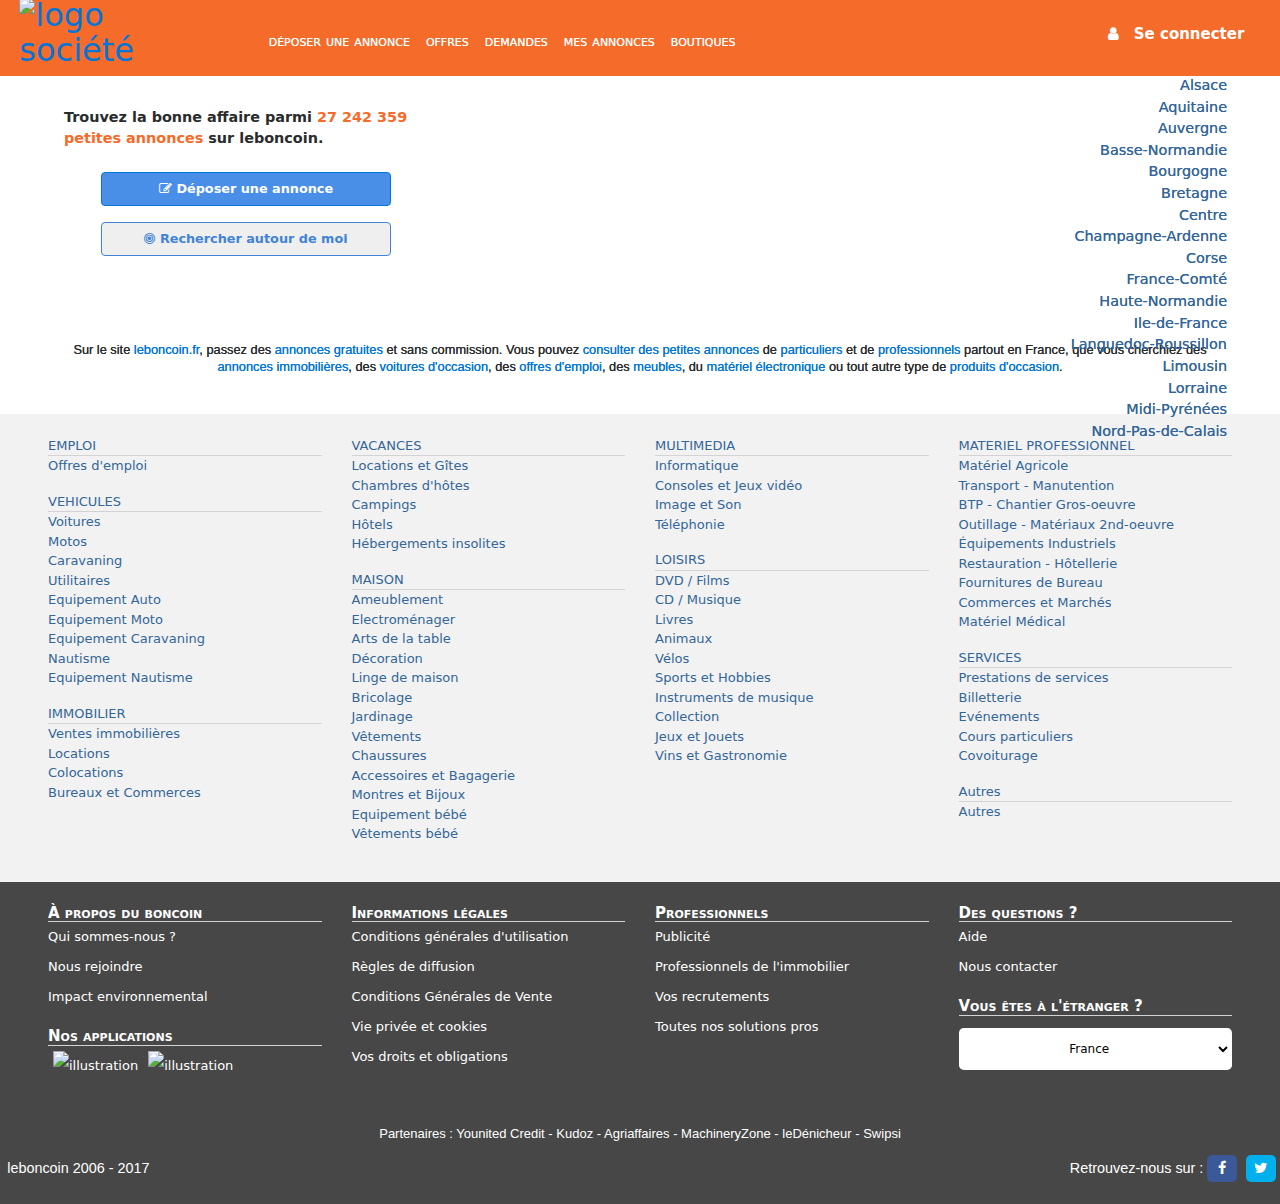
==== index.html @ 7ef9b8d6 "boiler plate" ====
<!doctype html>
<html class="no-js" lang="">
    <head>
        <meta charset="utf-8">
        <meta http-equiv="x-ua-compatible" content="ie=edge">
        <title>leboncoin, site de petites annonces gratuites</title>
        <meta name="description" content="">
        <meta name="viewport" content="width=device-width, initial-scale=1">
        <link rel="stylesheet" href="https://cdnjs.cloudflare.com/ajax/libs/font-awesome/4.7.0/css/font-awesome.min.css">
        <link rel="apple-touch-icon" href="apple-touch-icon.png">
        <link rel="icon" href="favicon.ico"> 
        <link rel="stylesheet" href="css/bootstrap.css">
        <link rel="stylesheet" href="css/normalize.css">
        <link rel="stylesheet" href="css/main.css">
        <script src="js/vendor/modernizr-2.8.3.min.js"></script>
    </head>
    <body>


    <!-- ecriture du header -->
    <header>
      <nav class="navbar navbar-toggleable-md navbar-light">

        <div class="row">
          <button class="navbar-toggler" type="button" data-toggle="collapse" data-target="#navbarTogglerDemo01" aria-controls="navbarTogglerDemo01" aria-expanded="false" aria-label="Toggle navigation">
            <span class="">MENU</span>
          </button>
          <a href="#" class="">
            <h1>
              <img src="img/logo.svg" alt="logo société">
            </h1>
          </a>
        </div>


        <div class="row collapse navbar-collapse" id="navbarTogglerDemo01">
          <ul class="col-lg-8 offset-lg-1 navbar-nav mr-auto mt-2 mt-lg-0">
            <li class="nav-item"><a class="nav-link" href="#">déposer une annonce</a></li>
            <li class="nav-item"><a class="nav-link" href="#">offres</a></li>
            <li class="nav-item"><a class="nav-link" href="#">demandes</a></li>
            <li class="nav-item"><a class="nav-link" href="#">mes annonces</a></li>
            <li class="nav-item"><a class="nav-link" href="#">boutiques</a></li>
          </ul>
          <form class="col-lg-2 offset-lg-0 form-inline my-2 my-lg-0">
            <button class="btn" type="submit">
              <i class="fa fa-user" aria-hidden="true"></i>
              Se connecter
            </button>
          </form>
        </div>

      </nav>
    </header>

    <!-- ecriture de la partie principale -->
    <main>
      <div class="row">
        <div class="col-md-6 col-lg-4">
          <p>Trouvez la bonne affaire parmi <span>27 242 359 petites annonces</span> sur leboncoin.</p>

          <button class="btn btn-primary" type="button" id="dropdownMenu2" data-toggle="dropdown" aria-haspopup="true" aria-expanded="false">
            <i class="hidden-sm-down fa fa-pencil-square-o" aria-hidden="true"></i>

            Déposer une annonce
          </button>

          <button class="btn btn-default" type="button" id="dropdownMenu2" data-toggle="dropdown" aria-haspopup="true" aria-expanded="false">
            <i class="hidden-sm-down fa fa-bullseye" aria-hidden="true"></i>

            Rechercher autour de moi
          </button>

        </div>

        <!-- carte de france  -->
        <div class="carte col-md-6 col-lg-6"">
          <map name="Map" id="Map">
            <area class="orange" onmouseover="document.images['immap'].src='img/map-npdc.png';" onmouseout="document.images['immap'].src='img/map.png';" alt="npdc"  href="www.google.fr" shape="poly" coords="197,37,207,36,212,42,223,40,225,42,224,44,230,46,235,49,245,50,248,51,255,48,265,48,267,52,280,52,275,44,275,40,275,36,269,36,262,38,262,37,253,27,250,27,248,25,245,18,237,15,231,12,230,12,228,3,226,1,199,8,197,15,200,27,199,32,197,35" />
            <area class="orange" onmouseover="document.images['immap'].src='img/map-pic.png';" onmouseout="document.images['immap'].src='img/map.png';" alt="pic"  href="#" shape="poly" coords="203,88,204,74,201,68,204,60,191,48,196,42,199,43,203,39,210,40,216,43,223,43,228,46,233,48,240,50,249,54,255,51,264,51,274,55,277,55,278,61,272,68,275,78,261,83,262,90,260,92,263,98,255,104,245,95,243,93,234,96,215,87"/>
          </map>
          <img name="immap" src="img/map.png" alt="" usemap="#Map"/>
        </div>
        <!-- fin carte de france  -->


      </div>


      <!-- bouton mobile régions -->
      <div class="dropup hidden-lg-up">
        <button class="btn btn-lg btn-default dropdown-toggle" type="button" id="dropdownMenu2" data-toggle="dropdown" aria-haspopup="true" aria-expanded="false">
          Choisissez une région
          <span class=" caret"></span>
        </button>
        <ul class="dropdown-menu" aria-labelledby="dropdownMenu2">
          <li><a href="">Alsace</a></li>
          <li><a href="">Aquitaine</a></li>
          <li><a href="">Auvergne</a></li>
          <li><a href="">Basse-Normandie</a></li>
          <li><a href="">Bourgogne</a></li>
          <li><a href="">Bretagne</a></li>
          <li><a href="">Centre</a></li>
          <li><a href="">Champagne-Ardenne</a></li>
          <li><a href="">Corse</a></li>
          <li><a href="">France-Comté</a></li>
          <li><a href="">Haute-Normandie</a></li>
          <li><a href="">Ile-de-France</a></li>
          <li><a href="">Languedoc-Roussillon</a></li>
          <li><a href="">Limousin</a></li>
          <li><a href="">Lorraine</a></li>
          <li><a href="">Midi-Pyrénées</a></li>
          <li><a href="">Nord-Pas-de-Calais</a></li>
          <li><a href="">Pays de la Loire</a></li>
          <li><a href="">Picardie</a></li>
          <li><a href="">Poitou-Charentes</a></li>
          <li><a href="">Provence-Alpes-Côte d'Azur</a></li>
          <li><a href="">Rhône-Alpes</a></li>
          <li><a href=""></a></li>
          <li><a href="">Guadeloupe</a></li>
          <li><a href="">Martinique</a></li>
          <li><a href="">Guyane</a></li>
          <li><a href="">Réunion</a></li>
        </ul>
      </div>
      <!-- fin bouton mobile régions -->

      <p> Sur le site
        <a href="#">leboncoin.fr</a>, passez des
        <a href="#">annonces gratuites</a> et sans commission. Vous pouvez
        <a href="#">consulter des petites annonces</a> de
        <a href="#"> particuliers</a> et de
        <a href="#"> professionnels </a> partout en France, que vous cherchiez des
        <a href="#">annonces immobilières</a>, des
        <a href="#">voitures d'occasion</a>, des
        <a href="#">offres d'emploi</a>, des
        <a href="#">meubles</a>, du
        <a href="#">matériel électronique</a> ou tout autre type de
        <a href="#">produits d'occasion</a>.
      </p>
    </main>


    <!-- ecriture de l'aside non visible sur les petits écrans  -->
    <aside class="row hidden-md-down">
      <ul class=" col-lg-4">
        <li><a href="">Alsace</a></li>
        <li><a href="">Aquitaine</a></li>
        <li><a href="">Auvergne</a></li>
        <li><a href="">Basse-Normandie</a></li>
        <li><a href="">Bourgogne</a></li>
        <li><a href="">Bretagne</a></li>
        <li><a href="">Centre</a></li>
        <li><a href="">Champagne-Ardenne</a></li>
        <li><a href="">Corse</a></li>
        <li><a href="">France-Comté</a></li>
        <li><a href="">Haute-Normandie</a></li>
        <li><a href="">Ile-de-France</a></li>
        <li><a href="">Languedoc-Roussillon</a></li>
        <li><a href="">Limousin</a></li>
        <li><a href="">Lorraine</a></li>
        <li><a href="">Midi-Pyrénées</a></li>
        <li><a href="">Nord-Pas-de-Calais</a></li>
        <li><a href="">Pays de la Loire</a></li>
        <li><a href="">Picardie</a></li>
        <li><a href="">Poitou-Charentes</a></li>
        <li><a href="">Provence-Alpes-Côte d'Azur</a></li>
        <li><a href="">Rhône-Alpes</a></li>
        <li><a href=""></a></li>
        <li><a href="">Guadeloupe</a></li>
        <li><a href="">Martinique</a></li>
        <li><a href="">Guyane</a></li>
        <li><a href="">Réunion</a></li>
      </ul>
    </aside>

    <footer>
      <div class="hidden-md-down row">
        <!-- 1ere colonne -->
        <div class="col-lg-3">
          EMPLOI
          <ul>
            <li><a href="">Offres d'emploi</a></li>
          </ul>
          VEHICULES
          <ul>
            <li><a href="">Voitures</a></li>
            <li><a href="">Motos</a></li>
            <li><a href="">Caravaning</a></li>
            <li><a href="">Utilitaires</a></li>
            <li><a href="">Equipement Auto</a></li>
            <li><a href="">Equipement Moto</a></li>
            <li><a href="">Equipement Caravaning</a></li>
            <li><a href="">Nautisme</a></li>
            <li><a href="">Equipement Nautisme</a></li>
          </ul>
          IMMOBILIER
          <ul>
            <li><a href="">Ventes immobilières</a></li>
            <li><a href="">Locations</a></li>
            <li><a href="">Colocations</a></li>
            <li><a href="">Bureaux et Commerces</a></li>
          </ul>
        </div>
        <!-- fin 1ere colonne -->


        <!-- 2eme colonne -->
        <div class="col-lg-3">
            VACANCES
            <ul>
              <li><a href="">Locations et Gîtes</a></li>
              <li><a href="">Chambres d'hôtes</a></li>
              <li><a href="">Campings</a></li>
              <li><a href="">Hôtels</a></li>
              <li><a href="">Hébergements insolites</a></li>
            </ul>
            MAISON
            <ul>
              <li><a href="">Ameublement</a></li>
              <li><a href="">Electroménager</a></li>
              <li><a href="">Arts de la table</a></li>
              <li><a href="">Décoration</a></li>
              <li><a href="">Linge de maison</a></li>
              <li><a href="">Bricolage</a></li>
              <li><a href="">Jardinage</a></li>
              <li><a href="">Vêtements</a></li>
              <li><a href="">Chaussures</a></li>
              <li><a href="">Accessoires et Bagagerie</a></li>
              <li><a href="">Montres et Bijoux</a></li>
              <li><a href="">Equipement bébé</a></li>
              <li><a href="">Vêtements bébé</a></li>
            </ul>
        </div>
        <!-- fin 2e colonne -->

        <!-- 3eme colonne -->
        <div class="col-lg-3">
            MULTIMEDIA
            <ul>
              <li><a href="">Informatique</a></li>
              <li><a href="">Consoles et Jeux vidéo</a></li>
              <li><a href="">Image et Son</a></li>
              <li><a href="">Téléphonie</a></li>
            </ul>
            LOISIRS
            <ul>
              <li><a href="">DVD / Films</a></li>
              <li><a href="">CD / Musique</a></li>
              <li><a href="">Livres</a></li>
              <li><a href="">Animaux</a></li>
              <li><a href="">Vélos</a></li>
              <li><a href="">Sports et Hobbies</a></li>
              <li><a href="">Instruments de musique</a></li>
              <li><a href="">Collection</a></li>
              <li><a href="">Jeux et Jouets</a></li>
              <li><a href="">Vins et Gastronomie</a></li>
            </ul>
        </div>
        <!-- fin 3e colonne -->

        <!-- 4e colonne -->
        <div class="col-lg-3">
            MATERIEL PROFESSIONNEL
            <ul>
              <li><a href="">Matériel Agricole</a></li>
              <li><a href="">Transport - Manutention</a></li>
              <li><a href="">BTP - Chantier Gros-oeuvre</a></li>
              <li><a href="">Outillage - Matériaux 2nd-oeuvre</a></li>
              <li><a href="">Équipements Industriels</a></li>
              <li><a href="">Restauration - Hôtellerie</a></li>
              <li><a href="">Fournitures de Bureau</a></li>
              <li><a href="">Commerces et Marchés</a></li>
              <li><a href="">Matériel Médical</a></li>
            </ul>
            SERVICES
            <ul>
              <li><a href="">Prestations de services</a></li>
              <li><a href="">Billetterie</a></li>
              <li><a href="">Evénements</a></li>
              <li><a href="">Cours particuliers</a></li>
              <li><a href="">Covoiturage</a></li>
            </ul>
            Autres
            <ul>
              <li><a href="">Autres</a></li>
            </ul>
        </div>
        <!-- fin 4e colonne -->

      </div>

      <div class="row hidden-md-down">

        <!-- 1ere colonne -->
        <div class="col-lg-3">
          <h3>À propos du boncoin</h3>
          <ul>
            <li><a href="">Qui sommes-nous ?</a></li>
            <li><a href="">Nous rejoindre</a></li>
            <li><a href="">Impact environnemental</a></li>
          </ul>
          <h3>Nos applications</h3>
          <ul class="liste-image-row">
            <li><a href=""><img src="img/download_on_app_store.png" alt="illustration"></a></li>
            <li><a href=""><img src="img/download_on_google_play.png" alt="illustration"></a></li>
          </ul>
        </div>
        <!-- fin 1ere colonne -->

        <!-- 2eme colonne -->
        <div class="col-lg-3">
            <h3>Informations légales</h3>
            <ul>
              <li><a href="">Conditions générales d'utilisation</a></li>
              <li><a href="">Règles de diffusion</a></li>
              <li><a href="">Conditions Générales de Vente</a></li>
              <li><a href="">Vie privée et cookies</a></li>
              <li><a href="">Vos droits et obligations</a></li>
            </ul>
        </div>
        <!-- fin 2e colonne -->

        <!-- 3eme colonne -->
        <div class="col-lg-3">
            <h3>Professionnels</h3>
            <ul>
              <li><a href="">Publicité</a></li>
              <li><a href="">Professionnels de l'immobilier</a></li>
              <li><a href="">Vos recrutements</a></li>
              <li><a href="">Toutes nos solutions pros</a></li>
            </ul>
        </div>
        <!-- fin 3e colonne -->

        <!-- 4e colonne -->
        <div class="col-lg-3">
            <h3>Des questions ?</h3>
            <ul>
              <li><a href="">Aide</a></li>
              <li><a href="">Nous contacter</a></li>
            </ul>
            <h3>Vous êtes à l'étranger ?</h3>
            <ul>
              <li>
                <select class="btn btn-lg btn-default" name="">
                  <option value="France">France</option>
                  <option value="Autre">Autre</option>
                </select>
              </li>
            </ul>
        </div>
        <!-- fin 4e colonne -->

      </div>

      <p class="hidden-md-down">Partenaires :
        <a href=""> Younited Credit</a> -
        <a href=""> Kudoz</a> -
        <a href=""> Agriaffaires</a> -
        <a href=""> MachineryZone</a> -
        <a href=""> leDénicheur</a> -
        <a href=""> Swipsi</a>
      </p>

      <p>
        <span>
          leboncoin 2006 - 2017
        </span>
        <span>
          <span class="hidden-md-down">          Retrouvez-nous sur :</span>
          <a href="">
            <i class="fa fa-facebook" aria-hidden="true"></i>
          </a>
          <a href="">
            <i class="fa fa-twitter" aria-hidden="true"></i>
          </a>
        </span>
      </p>

    </footer>

        <script src="https://ajax.googleapis.com/ajax/libs/jquery/1.12.4/jquery.min.js"></script>
        <script src="js/main.js"></script>
        <script src="js/bootstrap.js"></script>
    </body>
</html>
---- css/main.css ----
/*=================mise en page générale==================*/


p {
  /*font-size: 13px;*/
  font-family: sans-serif;
}

/*=================mise en page du header==================*/



nav {
  background-color: rgb(245,107,42)!important;
  flex-flow: row;
  height: auto;
}

H1 > img {
  width: 150px;
  margin: -10px auto auto -20%;
}

H1 {
  margin: 0;
}

header > nav > div > a {
  margin: auto;
}

.navbar button {
  padding: 0px 10px;
  margin: 8px 10px;
  font-weight: bolder;
  color: rgb(245,107,42)!important;
  font-size: 15px;
  height: 40px;
  background-color: white;
}

.btn-primary {
  background-color: rgb(73,143,232);

}

/*=================mise en page de main==================*/

main {
  width: 90%;
  margin: auto;
}

/*premiere rubrique*/


main > div:first-child > div > p {
  /*font-weight: bold;*/
  text-align: center;
  font-size: 0.9em;
  font-family: apple-system, system-ui, BlinkMacSystemFont, "Segoe UI", Roboto, "Helvetica Neue", Arial, sans-serif;
  font-weight: bolder;
  line-height: 1.5;
  margin: 1em auto;
  /*letter-spacing: -0.5px;*/
}

main > div:first-child > div > p span {
  color:rgb(245,107,42);
}

main > div:first-child div {
  display: flex;
  flex-flow: column;
  margin: auto;
}

main > div:first-child button {
  font-size: 0.8em;
  width: 290px;
  font-weight: bold;
  text-align: center;
  margin: 8px auto;
}
main > div:first-child button:last-of-type {
  color: #4183d7;
  border: 1px solid #4183d7;
}

main > div:first-child button:last-of-type:hover {
  background-color :#d9e6f7
}



/*rubrique carte de france*/

main .carte {
  text-align: center;
}

main .carte map, main .carte > img {
  width: 100%;
  margin: 0.7em auto;
  max-width: 410px;
}




/*rubrique bouton mobile régions */


main > div:nth-of-type(2) > button {
  width: 100%;
  margin: 1.2em auto;
  color: black;
  background-color: white;
  border: 1px solid lightgray;
  text-align: left;
}

main > div:nth-of-type(2) > button:focus {
  box-shadow: none;
  border: 1px solid rgb(245,107,42);
}

main > div:nth-of-type(2) > ul {
  margin: 0 0 -25px 0!important;
  width: 100%;
  height: 250px;
  overflow-y: scroll;
  font-size: 14px;
}

main > div:nth-of-type(2) > ul li {
  font-size: 18px;
  /*line-height :30px;*/
  margin: 0;
  font-weight: bold;
  width: 100%!important;
  overflow: hidden;
}

main > div:nth-of-type(2) > ul li a {
  color: black;
  padding: 5px 100px 5px 0;
  /*width: 100%!important; pb que je ne comprends pas >>>>>> pourquoi ne prend-il pas cette déclaration ? */
}

main > div:nth-of-type(2) > ul li:hover, main > div:nth-of-type(3) > ul li:hover a  {
  text-decoration: none;
  background-color: rgb(245,107,42);
  color: white;
}


/*rubrique liste avant footer  */

main > p {
  text-align: center;
  font-size: 0.8em;
  /*color: black;*/
  text-shadow: 0 0.2px 0.2px;
  line-height: 17px;
}



/*=================mise en page de footer==================*/

footer * {
  background-color: rgb(71,71,71);
  margin-bottom: 0;
}

footer > p:last-child {
  font-size: 0.9em;
  color: white;
  height: 60px;
  width: 100%;
  display: flex;
  justify-content: space-between;
}

footer > p:last-child > span {
  margin: 1em 0 auto 0.5em;
}

footer > p:last-child span a i {
  color: white;
  margin-top: -10px;
  border-radius: 5px;
  width: 30px;
  height: 27.5px;
  padding-top: 6px;
  margin-right: 0.3em;
  text-align: center;
}

footer > p:last-child span a:hover i {
  transform: scale(1.14);
  transition: 0.4s;
}

/*pour icone facebook*/
footer > p:last-child span a .fa-facebook {
  background-color: rgb(59,89,152);
}

/*pour icone twitter */


footer > p:last-child span a .fa-twitter {
  background-color: rgb(0,176,237);
}

/*==================
MISE EN PAGE TABLET
==================*/


@media (min-width:768px) {

  /*=================mise en page du header==================*/


  /*=================mise en page du main ==================*/

  /*premiere rubrique*/

  main > div:first-child > div:first-child {
    margin-top: 1em;
  }

  main > div:first-child > div:first-child p {
    text-align: left;
  }

}

/*==================
MISE EN PAGE LAPTOP
==================*/


@media (min-width:970px) {

  /*=================mise en page du header==================*/

  header > nav > div > a img {
    margin-left: 10%;
  }

  header > nav div:nth-child(2) {
    margin: 0!important;
  }

  header > nav div:nth-child(2) > ul {
    font-variant-caps: small-caps;
  }


  .navbar-light .navbar-nav .nav-link {
    margin-top: 5px;
    color: white;
    text-shadow: 0 0.4px 0.2px;
  }

  .navbar-light .navbar-nav .nav-link:hover {
    color: white;
    text-decoration: underline;
    padding-bottom: 0;
    /*border: 1px solid red:*/
  }

  header > nav div:nth-child(2) form button {
    background-color: inherit;
    color: white!important;
    /*border: 1px solid red;*/
    height: 150%;
    margin: -15px 0 0 0;
    border-radius: 0;
  }


  header > nav div:nth-child(2) form button i {
    margin-right: 10px;
  }


  header > nav div:nth-child(2) form button:hover {
    background-color: white;
    color: rgb(245,107,42)!important;
    transition: 0.4s;
  }


  /*=================mise en page du main==================*/
  main > p {
    margin: 6em auto 3em auto;
  }
  main > div:first-child div {
  margin: 0;
  }

  /*=================mise en page du aside==================*/


  aside > ul {
    text-align: right;
    top: 75px;
    position: absolute!important;
    font-size: 0.9em;
    text-shadow: 0 0.3px 0.2px;
    right: 38px;
    list-style-type: none;
  }

  aside ul li a {
    color: #369;
  }

  aside ul li a:hover {
    text-decoration: none;
    color: rgb(245,107,42);
  }


    /*=================mise en page du footer==================*/

  footer > p:first-of-type, footer >p:first-of-type a {
    /*width: 100%;*/
    text-align: center;
    color: white;
  }

  footer > div:first-child {
    padding: 1.4em 3em;
  }

  footer > div:first-child, footer >div:first-child * {
    background-color: rgb(242,242,242);
    color: #369;
  }

  footer >div:nth-child(2) * {
    color: white;
  }

  footer >div:nth-child(2) {
    padding: 1.4em 3em;
  }

  footer .liste-image-row {
    display: flex;
  }

  footer .liste-image-row img {
    width: 100%;
    max-width: 100px;
    margin: 5px;
  }

  footer >div:nth-child(2) h3 {
    font-size: 15px;
    font-variant-caps: small-caps;
    font-weight: bold;
  }

  footer >div:nth-child(2) li {
    line-height: 30px;
  }

  footer > div *, footer > p  {
    font-size: 13px;
    list-style: none;
  }

  footer > div ul {
    padding: 0 0 16px 0;
    border-top: 1px solid lightgray;

  }


  footer > div ul li select, footer > div ul li select * {
    width: 100%;
    margin-top: 1em;
    color: black!important;
    font-size: 12px!important;
    background-color: white;
  }
}
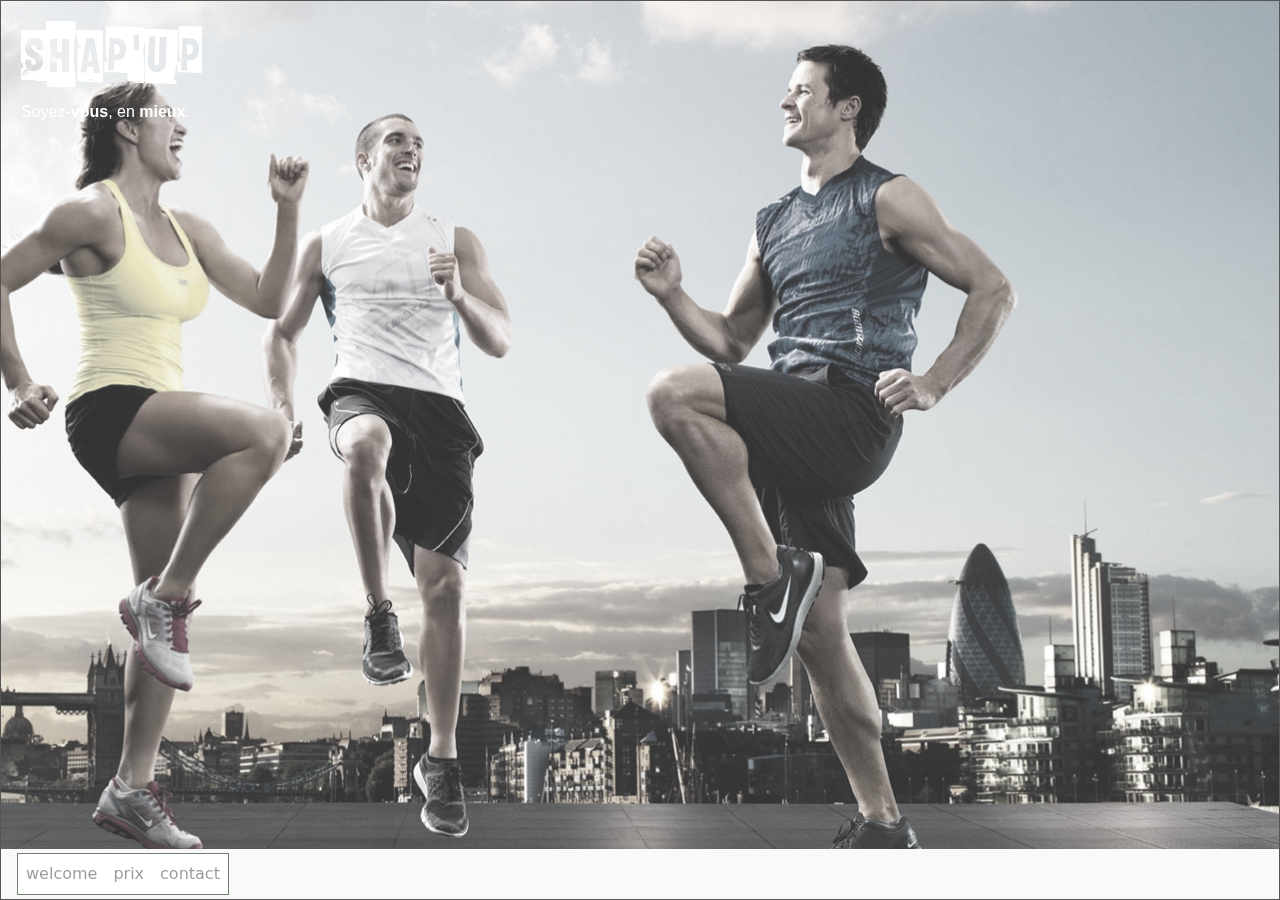
==== commit bca10a4d: "started to stylizing the homepage" ====
--- a/index.html
+++ b/index.html
@@ -3,15 +3,15 @@
     <head>
         <meta charset="utf-8">
         <meta http-equiv="x-ua-compatible" content="ie=edge">
-        <title>leboncoin, site de petites annonces gratuites</title>
+        <title>Shap'up | soyez vous, en mieux.</title>
         <meta name="description" content="">
         <meta name="viewport" content="width=device-width, initial-scale=1">
         <link rel="stylesheet" href="https://cdnjs.cloudflare.com/ajax/libs/font-awesome/4.7.0/css/font-awesome.min.css">
         <link rel="apple-touch-icon" href="apple-touch-icon.png">
-        <link rel="icon" href="favicon.ico"> 
+        <link rel="icon" href="favicon.ico">
         <link rel="stylesheet" href="css/bootstrap.css">
         <link rel="stylesheet" href="css/normalize.css">
-        <link rel="stylesheet" href="css/main.css">
+        <link rel="stylesheet" href="css/homepage.css">
         <script src="js/vendor/modernizr-2.8.3.min.js"></script>
     </head>
     <body>
@@ -19,365 +19,24 @@
 
     <!-- ecriture du header -->
     <header>
-      <nav class="navbar navbar-toggleable-md navbar-light">
+      <h1>Shap'up</h1>
+      <h2>Soyez-<strong>vous</strong>, en <strong>mieux</strong>.</h2>
 
-        <div class="row">
-          <button class="navbar-toggler" type="button" data-toggle="collapse" data-target="#navbarTogglerDemo01" aria-controls="navbarTogglerDemo01" aria-expanded="false" aria-label="Toggle navigation">
-            <span class="">MENU</span>
-          </button>
-          <a href="#" class="">
-            <h1>
-              <img src="img/logo.svg" alt="logo société">
-            </h1>
-          </a>
+      <nav class="navbar navbar-toggleable-sm navbar-light bg-faded">
+        <button class="navbar-toggler navbar-toggler-right" type="button" data-toggle="collapse" data-target="#navbarNavAltMarkup" aria-controls="navbarNavAltMarkup" aria-expanded="false" aria-label="Toggle navigation">
+          <i class="fa fa-caret-down" aria-hidden="true"></i></a>
+          <!-- <span class="navbar-toggler-icon"></span> -->
+        </button>
+        <div class="collapse navbar-collapse" id="navbarNavAltMarkup">
+          <div class="navbar-nav mr-auto">
+            <a class="nav-item nav-link" href="#">welcome</a>
+            <a class="nav-item nav-link" href="#">prix</a>
+            <a class="nav-item nav-link" href="#">contact</a>
+          </div>
         </div>
+      </nav>
 
-
-        <div class="row collapse navbar-collapse" id="navbarTogglerDemo01">
-          <ul class="col-lg-8 offset-lg-1 navbar-nav mr-auto mt-2 mt-lg-0">
-            <li class="nav-item"><a class="nav-link" href="#">déposer une annonce</a></li>
-            <li class="nav-item"><a class="nav-link" href="#">offres</a></li>
-            <li class="nav-item"><a class="nav-link" href="#">demandes</a></li>
-            <li class="nav-item"><a class="nav-link" href="#">mes annonces</a></li>
-            <li class="nav-item"><a class="nav-link" href="#">boutiques</a></li>
-          </ul>
-          <form class="col-lg-2 offset-lg-0 form-inline my-2 my-lg-0">
-            <button class="btn" type="submit">
-              <i class="fa fa-user" aria-hidden="true"></i>
-              Se connecter
-            </button>
-          </form>
-        </div>
-
-      </nav>
     </header>
-
-    <!-- ecriture de la partie principale -->
-    <main>
-      <div class="row">
-        <div class="col-md-6 col-lg-4">
-          <p>Trouvez la bonne affaire parmi <span>27 242 359 petites annonces</span> sur leboncoin.</p>
-
-          <button class="btn btn-primary" type="button" id="dropdownMenu2" data-toggle="dropdown" aria-haspopup="true" aria-expanded="false">
-            <i class="hidden-sm-down fa fa-pencil-square-o" aria-hidden="true"></i>
-
-            Déposer une annonce
-          </button>
-
-          <button class="btn btn-default" type="button" id="dropdownMenu2" data-toggle="dropdown" aria-haspopup="true" aria-expanded="false">
-            <i class="hidden-sm-down fa fa-bullseye" aria-hidden="true"></i>
-
-            Rechercher autour de moi
-          </button>
-
-        </div>
-
-        <!-- carte de france  -->
-        <div class="carte col-md-6 col-lg-6"">
-          <map name="Map" id="Map">
-            <area class="orange" onmouseover="document.images['immap'].src='img/map-npdc.png';" onmouseout="document.images['immap'].src='img/map.png';" alt="npdc"  href="www.google.fr" shape="poly" coords="197,37,207,36,212,42,223,40,225,42,224,44,230,46,235,49,245,50,248,51,255,48,265,48,267,52,280,52,275,44,275,40,275,36,269,36,262,38,262,37,253,27,250,27,248,25,245,18,237,15,231,12,230,12,228,3,226,1,199,8,197,15,200,27,199,32,197,35" />
-            <area class="orange" onmouseover="document.images['immap'].src='img/map-pic.png';" onmouseout="document.images['immap'].src='img/map.png';" alt="pic"  href="#" shape="poly" coords="203,88,204,74,201,68,204,60,191,48,196,42,199,43,203,39,210,40,216,43,223,43,228,46,233,48,240,50,249,54,255,51,264,51,274,55,277,55,278,61,272,68,275,78,261,83,262,90,260,92,263,98,255,104,245,95,243,93,234,96,215,87"/>
-          </map>
-          <img name="immap" src="img/map.png" alt="" usemap="#Map"/>
-        </div>
-        <!-- fin carte de france  -->
-
-
-      </div>
-
-
-      <!-- bouton mobile régions -->
-      <div class="dropup hidden-lg-up">
-        <button class="btn btn-lg btn-default dropdown-toggle" type="button" id="dropdownMenu2" data-toggle="dropdown" aria-haspopup="true" aria-expanded="false">
-          Choisissez une région
-          <span class=" caret"></span>
-        </button>
-        <ul class="dropdown-menu" aria-labelledby="dropdownMenu2">
-          <li><a href="">Alsace</a></li>
-          <li><a href="">Aquitaine</a></li>
-          <li><a href="">Auvergne</a></li>
-          <li><a href="">Basse-Normandie</a></li>
-          <li><a href="">Bourgogne</a></li>
-          <li><a href="">Bretagne</a></li>
-          <li><a href="">Centre</a></li>
-          <li><a href="">Champagne-Ardenne</a></li>
-          <li><a href="">Corse</a></li>
-          <li><a href="">France-Comté</a></li>
-          <li><a href="">Haute-Normandie</a></li>
-          <li><a href="">Ile-de-France</a></li>
-          <li><a href="">Languedoc-Roussillon</a></li>
-          <li><a href="">Limousin</a></li>
-          <li><a href="">Lorraine</a></li>
-          <li><a href="">Midi-Pyrénées</a></li>
-          <li><a href="">Nord-Pas-de-Calais</a></li>
-          <li><a href="">Pays de la Loire</a></li>
-          <li><a href="">Picardie</a></li>
-          <li><a href="">Poitou-Charentes</a></li>
-          <li><a href="">Provence-Alpes-Côte d'Azur</a></li>
-          <li><a href="">Rhône-Alpes</a></li>
-          <li><a href=""></a></li>
-          <li><a href="">Guadeloupe</a></li>
-          <li><a href="">Martinique</a></li>
-          <li><a href="">Guyane</a></li>
-          <li><a href="">Réunion</a></li>
-        </ul>
-      </div>
-      <!-- fin bouton mobile régions -->
-
-      <p> Sur le site
-        <a href="#">leboncoin.fr</a>, passez des
-        <a href="#">annonces gratuites</a> et sans commission. Vous pouvez
-        <a href="#">consulter des petites annonces</a> de
-        <a href="#"> particuliers</a> et de
-        <a href="#"> professionnels </a> partout en France, que vous cherchiez des
-        <a href="#">annonces immobilières</a>, des
-        <a href="#">voitures d'occasion</a>, des
-        <a href="#">offres d'emploi</a>, des
-        <a href="#">meubles</a>, du
-        <a href="#">matériel électronique</a> ou tout autre type de
-        <a href="#">produits d'occasion</a>.
-      </p>
-    </main>
-
-
-    <!-- ecriture de l'aside non visible sur les petits écrans  -->
-    <aside class="row hidden-md-down">
-      <ul class=" col-lg-4">
-        <li><a href="">Alsace</a></li>
-        <li><a href="">Aquitaine</a></li>
-        <li><a href="">Auvergne</a></li>
-        <li><a href="">Basse-Normandie</a></li>
-        <li><a href="">Bourgogne</a></li>
-        <li><a href="">Bretagne</a></li>
-        <li><a href="">Centre</a></li>
-        <li><a href="">Champagne-Ardenne</a></li>
-        <li><a href="">Corse</a></li>
-        <li><a href="">France-Comté</a></li>
-        <li><a href="">Haute-Normandie</a></li>
-        <li><a href="">Ile-de-France</a></li>
-        <li><a href="">Languedoc-Roussillon</a></li>
-        <li><a href="">Limousin</a></li>
-        <li><a href="">Lorraine</a></li>
-        <li><a href="">Midi-Pyrénées</a></li>
-        <li><a href="">Nord-Pas-de-Calais</a></li>
-        <li><a href="">Pays de la Loire</a></li>
-        <li><a href="">Picardie</a></li>
-        <li><a href="">Poitou-Charentes</a></li>
-        <li><a href="">Provence-Alpes-Côte d'Azur</a></li>
-        <li><a href="">Rhône-Alpes</a></li>
-        <li><a href=""></a></li>
-        <li><a href="">Guadeloupe</a></li>
-        <li><a href="">Martinique</a></li>
-        <li><a href="">Guyane</a></li>
-        <li><a href="">Réunion</a></li>
-      </ul>
-    </aside>
-
-    <footer>
-      <div class="hidden-md-down row">
-        <!-- 1ere colonne -->
-        <div class="col-lg-3">
-          EMPLOI
-          <ul>
-            <li><a href="">Offres d'emploi</a></li>
-          </ul>
-          VEHICULES
-          <ul>
-            <li><a href="">Voitures</a></li>
-            <li><a href="">Motos</a></li>
-            <li><a href="">Caravaning</a></li>
-            <li><a href="">Utilitaires</a></li>
-            <li><a href="">Equipement Auto</a></li>
-            <li><a href="">Equipement Moto</a></li>
-            <li><a href="">Equipement Caravaning</a></li>
-            <li><a href="">Nautisme</a></li>
-            <li><a href="">Equipement Nautisme</a></li>
-          </ul>
-          IMMOBILIER
-          <ul>
-            <li><a href="">Ventes immobilières</a></li>
-            <li><a href="">Locations</a></li>
-            <li><a href="">Colocations</a></li>
-            <li><a href="">Bureaux et Commerces</a></li>
-          </ul>
-        </div>
-        <!-- fin 1ere colonne -->
-
-
-        <!-- 2eme colonne -->
-        <div class="col-lg-3">
-            VACANCES
-            <ul>
-              <li><a href="">Locations et Gîtes</a></li>
-              <li><a href="">Chambres d'hôtes</a></li>
-              <li><a href="">Campings</a></li>
-              <li><a href="">Hôtels</a></li>
-              <li><a href="">Hébergements insolites</a></li>
-            </ul>
-            MAISON
-            <ul>
-              <li><a href="">Ameublement</a></li>
-              <li><a href="">Electroménager</a></li>
-              <li><a href="">Arts de la table</a></li>
-              <li><a href="">Décoration</a></li>
-              <li><a href="">Linge de maison</a></li>
-              <li><a href="">Bricolage</a></li>
-              <li><a href="">Jardinage</a></li>
-              <li><a href="">Vêtements</a></li>
-              <li><a href="">Chaussures</a></li>
-              <li><a href="">Accessoires et Bagagerie</a></li>
-              <li><a href="">Montres et Bijoux</a></li>
-              <li><a href="">Equipement bébé</a></li>
-              <li><a href="">Vêtements bébé</a></li>
-            </ul>
-        </div>
-        <!-- fin 2e colonne -->
-
-        <!-- 3eme colonne -->
-        <div class="col-lg-3">
-            MULTIMEDIA
-            <ul>
-              <li><a href="">Informatique</a></li>
-              <li><a href="">Consoles et Jeux vidéo</a></li>
-              <li><a href="">Image et Son</a></li>
-              <li><a href="">Téléphonie</a></li>
-            </ul>
-            LOISIRS
-            <ul>
-              <li><a href="">DVD / Films</a></li>
-              <li><a href="">CD / Musique</a></li>
-              <li><a href="">Livres</a></li>
-              <li><a href="">Animaux</a></li>
-              <li><a href="">Vélos</a></li>
-              <li><a href="">Sports et Hobbies</a></li>
-              <li><a href="">Instruments de musique</a></li>
-              <li><a href="">Collection</a></li>
-              <li><a href="">Jeux et Jouets</a></li>
-              <li><a href="">Vins et Gastronomie</a></li>
-            </ul>
-        </div>
-        <!-- fin 3e colonne -->
-
-        <!-- 4e colonne -->
-        <div class="col-lg-3">
-            MATERIEL PROFESSIONNEL
-            <ul>
-              <li><a href="">Matériel Agricole</a></li>
-              <li><a href="">Transport - Manutention</a></li>
-              <li><a href="">BTP - Chantier Gros-oeuvre</a></li>
-              <li><a href="">Outillage - Matériaux 2nd-oeuvre</a></li>
-              <li><a href="">Équipements Industriels</a></li>
-              <li><a href="">Restauration - Hôtellerie</a></li>
-              <li><a href="">Fournitures de Bureau</a></li>
-              <li><a href="">Commerces et Marchés</a></li>
-              <li><a href="">Matériel Médical</a></li>
-            </ul>
-            SERVICES
-            <ul>
-              <li><a href="">Prestations de services</a></li>
-              <li><a href="">Billetterie</a></li>
-              <li><a href="">Evénements</a></li>
-              <li><a href="">Cours particuliers</a></li>
-              <li><a href="">Covoiturage</a></li>
-            </ul>
-            Autres
-            <ul>
-              <li><a href="">Autres</a></li>
-            </ul>
-        </div>
-        <!-- fin 4e colonne -->
-
-      </div>
-
-      <div class="row hidden-md-down">
-
-        <!-- 1ere colonne -->
-        <div class="col-lg-3">
-          <h3>À propos du boncoin</h3>
-          <ul>
-            <li><a href="">Qui sommes-nous ?</a></li>
-            <li><a href="">Nous rejoindre</a></li>
-            <li><a href="">Impact environnemental</a></li>
-          </ul>
-          <h3>Nos applications</h3>
-          <ul class="liste-image-row">
-            <li><a href=""><img src="img/download_on_app_store.png" alt="illustration"></a></li>
-            <li><a href=""><img src="img/download_on_google_play.png" alt="illustration"></a></li>
-          </ul>
-        </div>
-        <!-- fin 1ere colonne -->
-
-        <!-- 2eme colonne -->
-        <div class="col-lg-3">
-            <h3>Informations légales</h3>
-            <ul>
-              <li><a href="">Conditions générales d'utilisation</a></li>
-              <li><a href="">Règles de diffusion</a></li>
-              <li><a href="">Conditions Générales de Vente</a></li>
-              <li><a href="">Vie privée et cookies</a></li>
-              <li><a href="">Vos droits et obligations</a></li>
-            </ul>
-        </div>
-        <!-- fin 2e colonne -->
-
-        <!-- 3eme colonne -->
-        <div class="col-lg-3">
-            <h3>Professionnels</h3>
-            <ul>
-              <li><a href="">Publicité</a></li>
-              <li><a href="">Professionnels de l'immobilier</a></li>
-              <li><a href="">Vos recrutements</a></li>
-              <li><a href="">Toutes nos solutions pros</a></li>
-            </ul>
-        </div>
-        <!-- fin 3e colonne -->
-
-        <!-- 4e colonne -->
-        <div class="col-lg-3">
-            <h3>Des questions ?</h3>
-            <ul>
-              <li><a href="">Aide</a></li>
-              <li><a href="">Nous contacter</a></li>
-            </ul>
-            <h3>Vous êtes à l'étranger ?</h3>
-            <ul>
-              <li>
-                <select class="btn btn-lg btn-default" name="">
-                  <option value="France">France</option>
-                  <option value="Autre">Autre</option>
-                </select>
-              </li>
-            </ul>
-        </div>
-        <!-- fin 4e colonne -->
-
-      </div>
-
-      <p class="hidden-md-down">Partenaires :
-        <a href=""> Younited Credit</a> -
-        <a href=""> Kudoz</a> -
-        <a href=""> Agriaffaires</a> -
-        <a href=""> MachineryZone</a> -
-        <a href=""> leDénicheur</a> -
-        <a href=""> Swipsi</a>
-      </p>
-
-      <p>
-        <span>
-          leboncoin 2006 - 2017
-        </span>
-        <span>
-          <span class="hidden-md-down">          Retrouvez-nous sur :</span>
-          <a href="">
-            <i class="fa fa-facebook" aria-hidden="true"></i>
-          </a>
-          <a href="">
-            <i class="fa fa-twitter" aria-hidden="true"></i>
-          </a>
-        </span>
-      </p>
-
-    </footer>
 
         <script src="https://ajax.googleapis.com/ajax/libs/jquery/1.12.4/jquery.min.js"></script>
         <script src="js/main.js"></script>
--- a/css/homepage.css
+++ b/css/homepage.css
@@ -0,0 +1,164 @@
+
+/*=================mise en page générale==================*/
+
+@font-face {
+  font-family: 'shapup';
+  src: url('../font/Slave.ttf');
+  font-weight: normal;
+  font-style: normal;
+}
+
+body {
+  margin-top: 0;
+}
+
+/*=================mise en page du header==================*/
+
+header {
+  border: 1px solid; /* pour supprimer les marges*/
+  background-image: url(../img/bg2.jpg);
+  background-size: cover;
+  background-repeat: no-repeat;
+  -webkit-filter: grayscale(80%) opacity(80%); /* Safari 6.0 - 9.0 */
+  filter: grayscale(80%) opacity(80%);
+  height: 100vh;
+  width: 100vw;
+  position: relative;
+}
+
+header h1, header h2 {
+  color: white;
+  margin: 0 0 0 20px;
+
+}
+
+header h1 {
+  font-family: 'shapup';
+  font-size: 5.8em;
+}
+
+header h2 {
+  font-family: sans-serif;
+  font-size: 1em;
+}
+
+header nav {
+  /*display: flex;*/
+  /*flex-flow: row;*/
+  /*justify-content: center;*/
+  width: 100%;
+  position: absolute!important;
+  bottom: 0;
+  height: 50px;
+  /*background-color: inherit!important;*/
+}
+
+header nav button {
+  width: 100%;
+}
+
+
+header nav button i {
+  width: 30px;
+  height: 30px;
+  color: white;
+  font-size: 2em!important;
+}
+
+header nav button:hover i {
+  background-color: white;
+  color: gray;
+  transform: scale(1.2);
+  transition: 0.4s;
+}
+
+header nav div div {
+  border: 1px solid green;
+}
+
+header nav > div > div {
+  background-color: white;
+  /*position: absolute;*/
+}
+
+/*
+header a:hover {
+  text-decoration: none;
+}*/
+/*
+header i {
+  color: white;
+  background-color: gray;
+  /*height: 40px;*/
+  /*filter :none;*/
+  /*border: 5px solid white;*/
+  /*width: 8%;*/
+  /*min-width: 40px;*/
+  /*margin: auto!important;*/
+  /*margin: 5px auto!important;*/
+  /*height: 40px;*/
+  /*-webkit-filter: grayscale(50%) opacity(100%); /* Safari 6.0 - 9.0 */
+  /*filter: grayscale(50%) opacity(100%);*/
+/*}*/
+
+/*=================mise en page de main==================*/
+
+
+/*=================mise en page de footer==================*/
+
+/*==========================
+MISE EN PAGE SMARTPHONE LARGE
+==========================*/
+
+
+@media (min-width:450px) {
+
+  /*=================mise en page du header==================*/
+  header {
+    background-image: url(../img/bg4.jpg);
+    background-position: right;
+    /*margin-left: 50px;*/
+  }
+
+}
+
+/*==================
+MISE EN PAGE TABLET
+==================*/
+
+
+@media (min-width:768px) {
+
+  /*=================mise en page du header==================*/
+  header {
+    background-image: url(../img/bg.jpg);
+    background-position: right;
+    /*margin-left: 50px;*/
+  }
+
+  /*=================mise en page du main ==================*/
+
+
+
+}
+
+/*==================
+MISE EN PAGE LAPTOP
+==================*/
+
+
+@media (min-width:970px) {
+
+  /*=================mise en page du header==================*/
+
+
+  /*=================mise en page du main==================*/
+
+
+  /*=================mise en page du aside==================*/
+
+
+  /*=================mise en page du footer==================*/
+
+
+}
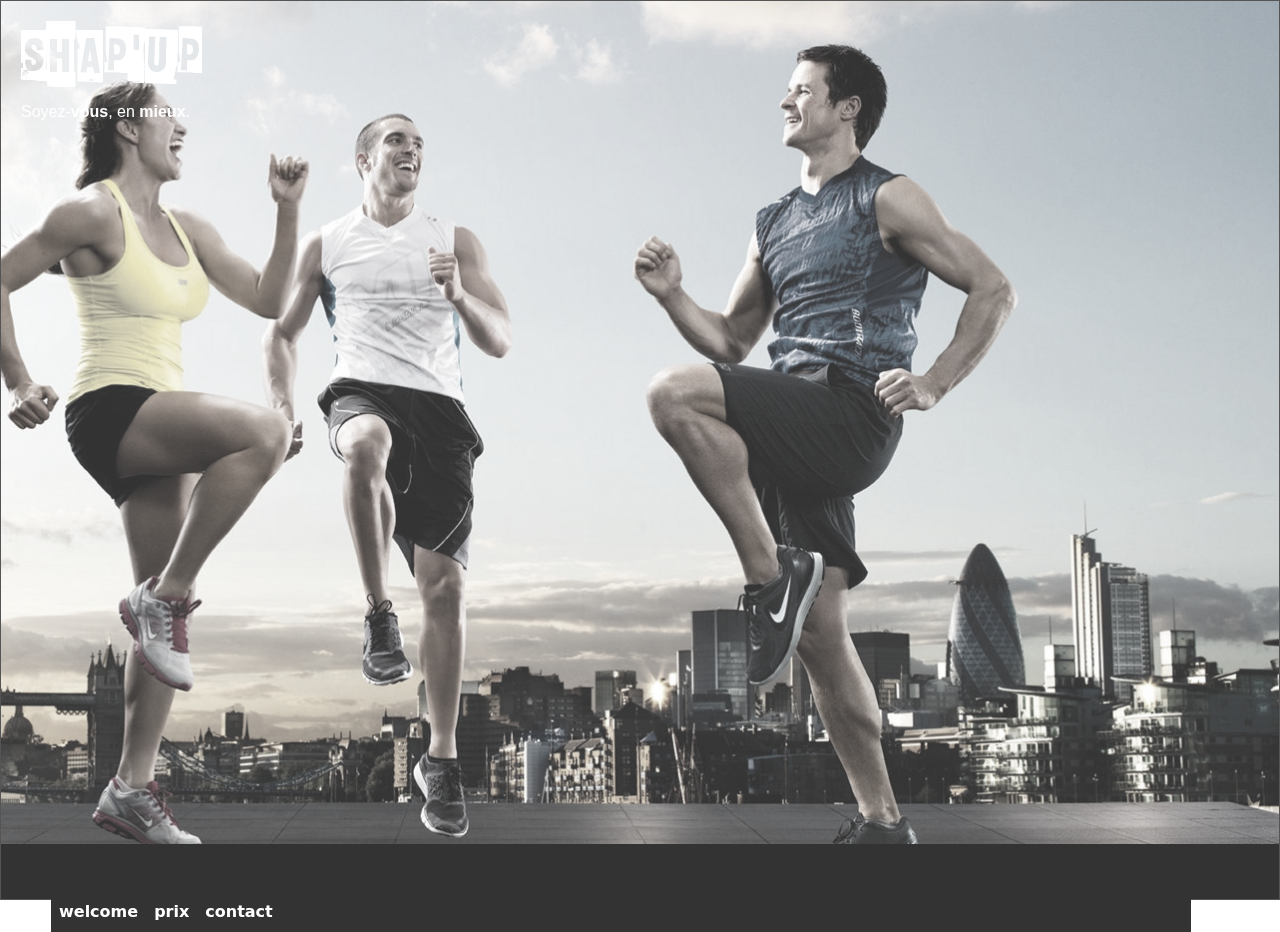
==== commit e52e1fe6: "homepage mobile done" ====
--- a/index.html
+++ b/index.html
@@ -22,13 +22,13 @@
       <h1>Shap'up</h1>
       <h2>Soyez-<strong>vous</strong>, en <strong>mieux</strong>.</h2>
 
-      <nav class="navbar navbar-toggleable-sm navbar-light bg-faded">
+      <nav class="fixed-bottom navbar navbar-toggleable-sm bg-faded">
         <button class="navbar-toggler navbar-toggler-right" type="button" data-toggle="collapse" data-target="#navbarNavAltMarkup" aria-controls="navbarNavAltMarkup" aria-expanded="false" aria-label="Toggle navigation">
           <i class="fa fa-caret-down" aria-hidden="true"></i></a>
           <!-- <span class="navbar-toggler-icon"></span> -->
         </button>
         <div class="collapse navbar-collapse" id="navbarNavAltMarkup">
-          <div class="navbar-nav mr-auto">
+          <div class="container navbar-nav mr-auto">
             <a class="nav-item nav-link" href="#">welcome</a>
             <a class="nav-item nav-link" href="#">prix</a>
             <a class="nav-item nav-link" href="#">contact</a>
--- a/css/homepage.css
+++ b/css/homepage.css
@@ -43,63 +43,49 @@
 }
 
 header nav {
-  /*display: flex;*/
-  /*flex-flow: row;*/
-  /*justify-content: center;*/
   width: 100%;
-  position: absolute!important;
-  bottom: 0;
-  height: 50px;
-  /*background-color: inherit!important;*/
+  height: 55px;
+  background-color: black!important;
 }
 
 header nav button {
   width: 100%;
+  background-color: black!important;
 }
 
 
 header nav button i {
   width: 30px;
+  padding-left: 5px;
   height: 30px;
   color: white;
   font-size: 2em!important;
 }
 
 header nav button:hover i {
-  background-color: white;
-  color: gray;
+  transition: 0.4s;
   transform: scale(1.2);
-  transition: 0.4s;
 }
 
 header nav div div {
-  border: 1px solid green;
+  width: 110%;
+  position: relative;
+  left: -19px;
+  top: 40px;
+  background-color: black;
 }
 
-header nav > div > div {
-  background-color: white;
-  /*position: absolute;*/
+header nav div div *{
+ color: white!important;
+ text-align: center;
+ font-weight: bold;
 }
 
-/*
-header a:hover {
-  text-decoration: none;
-}*/
-/*
-header i {
-  color: white;
-  background-color: gray;
-  /*height: 40px;*/
-  /*filter :none;*/
-  /*border: 5px solid white;*/
-  /*width: 8%;*/
-  /*min-width: 40px;*/
-  /*margin: auto!important;*/
-  /*margin: 5px auto!important;*/
-  /*height: 40px;*/
-  /*-webkit-filter: grayscale(50%) opacity(100%); /* Safari 6.0 - 9.0 */
-  /*filter: grayscale(50%) opacity(100%);*/
-/*}*/
+
+header nav div div a:hover{
+  text-decoration: underline!important;
+}
+
 
 /*=================mise en page de main==================*/
 
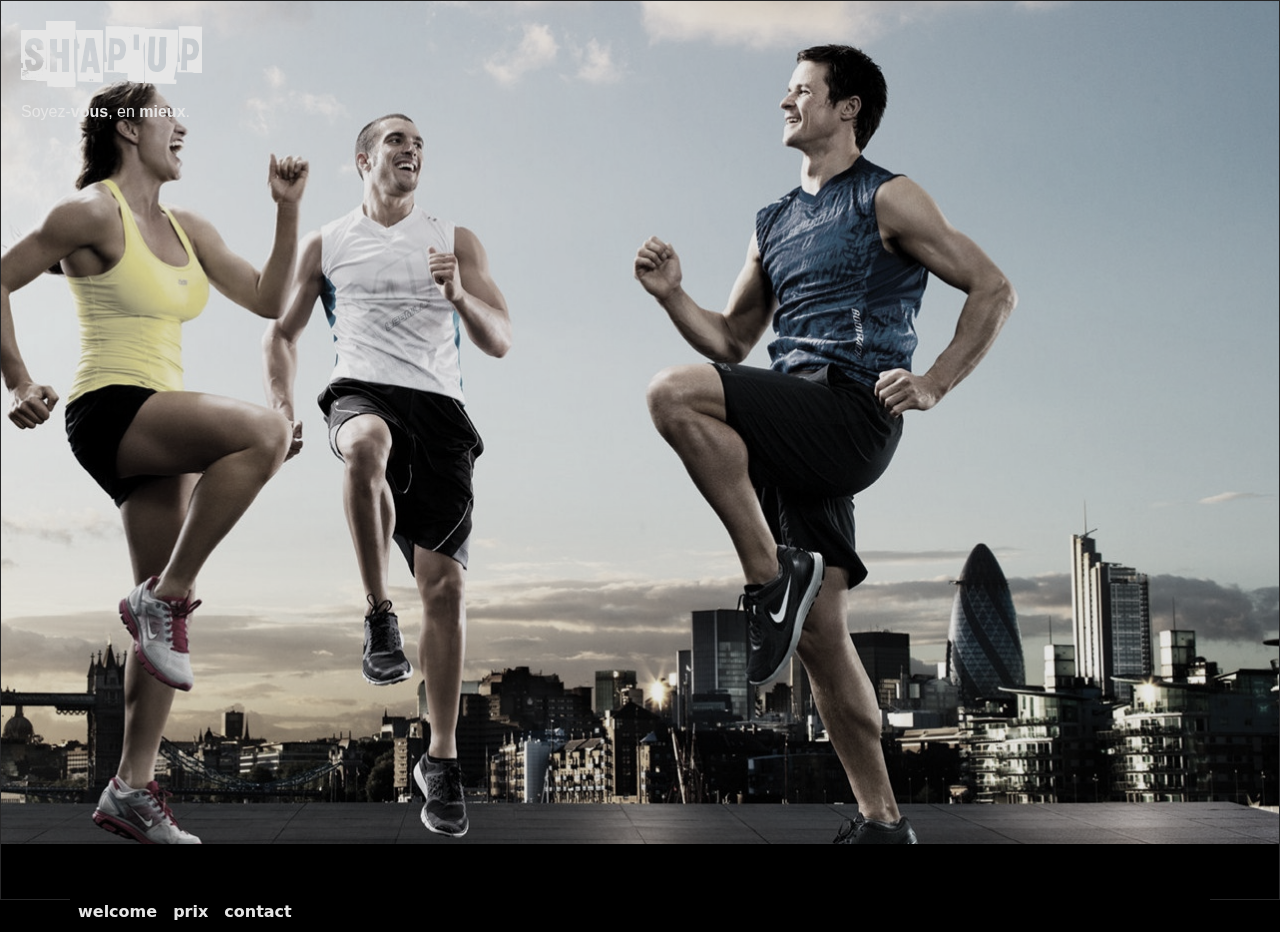
==== commit 23229bfa: "homepage for mobile done (fixed solved)" ====
--- a/index.html
+++ b/index.html
@@ -22,7 +22,7 @@
       <h1>Shap'up</h1>
       <h2>Soyez-<strong>vous</strong>, en <strong>mieux</strong>.</h2>
 
-      <nav class="fixed-bottom navbar navbar-toggleable-sm bg-faded">
+      <nav class="fixed-bottom navbar navbar-toggleable-sm">
         <button class="navbar-toggler navbar-toggler-right" type="button" data-toggle="collapse" data-target="#navbarNavAltMarkup" aria-controls="navbarNavAltMarkup" aria-expanded="false" aria-label="Toggle navigation">
           <i class="fa fa-caret-down" aria-hidden="true"></i></a>
           <!-- <span class="navbar-toggler-icon"></span> -->
--- a/css/homepage.css
+++ b/css/homepage.css
@@ -10,6 +10,7 @@
 
 body {
   margin-top: 0;
+  background-color: black;
 }
 
 /*=================mise en page du header==================*/
@@ -19,8 +20,8 @@
   background-image: url(../img/bg2.jpg);
   background-size: cover;
   background-repeat: no-repeat;
-  -webkit-filter: grayscale(80%) opacity(80%); /* Safari 6.0 - 9.0 */
-  filter: grayscale(80%) opacity(80%);
+  -webkit-filter: grayscale(70%) opacity(90%); /* Safari 6.0 - 9.0 */
+  filter: grayscale(70%) opacity(90%);
   height: 100vh;
   width: 100vw;
   position: relative;
@@ -43,20 +44,17 @@
 }
 
 header nav {
-  width: 100%;
   height: 55px;
-  background-color: black!important;
 }
+
 
 header nav button {
   width: 100%;
-  background-color: black!important;
 }
 
 
 header nav button i {
   width: 30px;
-  padding-left: 5px;
   height: 30px;
   color: white;
   font-size: 2em!important;
@@ -64,14 +62,12 @@
 
 header nav button:hover i {
   transition: 0.4s;
-  transform: scale(1.2);
+  transform: scale(1.35);
 }
 
 header nav div div {
-  width: 110%;
-  position: relative;
-  left: -19px;
-  top: 40px;
+  position: absolute;
+  top: 46.5px;
   background-color: black;
 }
 
@@ -103,7 +99,17 @@
   header {
     background-image: url(../img/bg4.jpg);
     background-position: right;
-    /*margin-left: 50px;*/
+  }
+
+  header nav {
+    background-color: black!important;
+    width: 100%;
+
+  }
+  header nav div div {
+    width: 100%;
+    position: absolute;
+    top: 40px;
   }
 
 }
